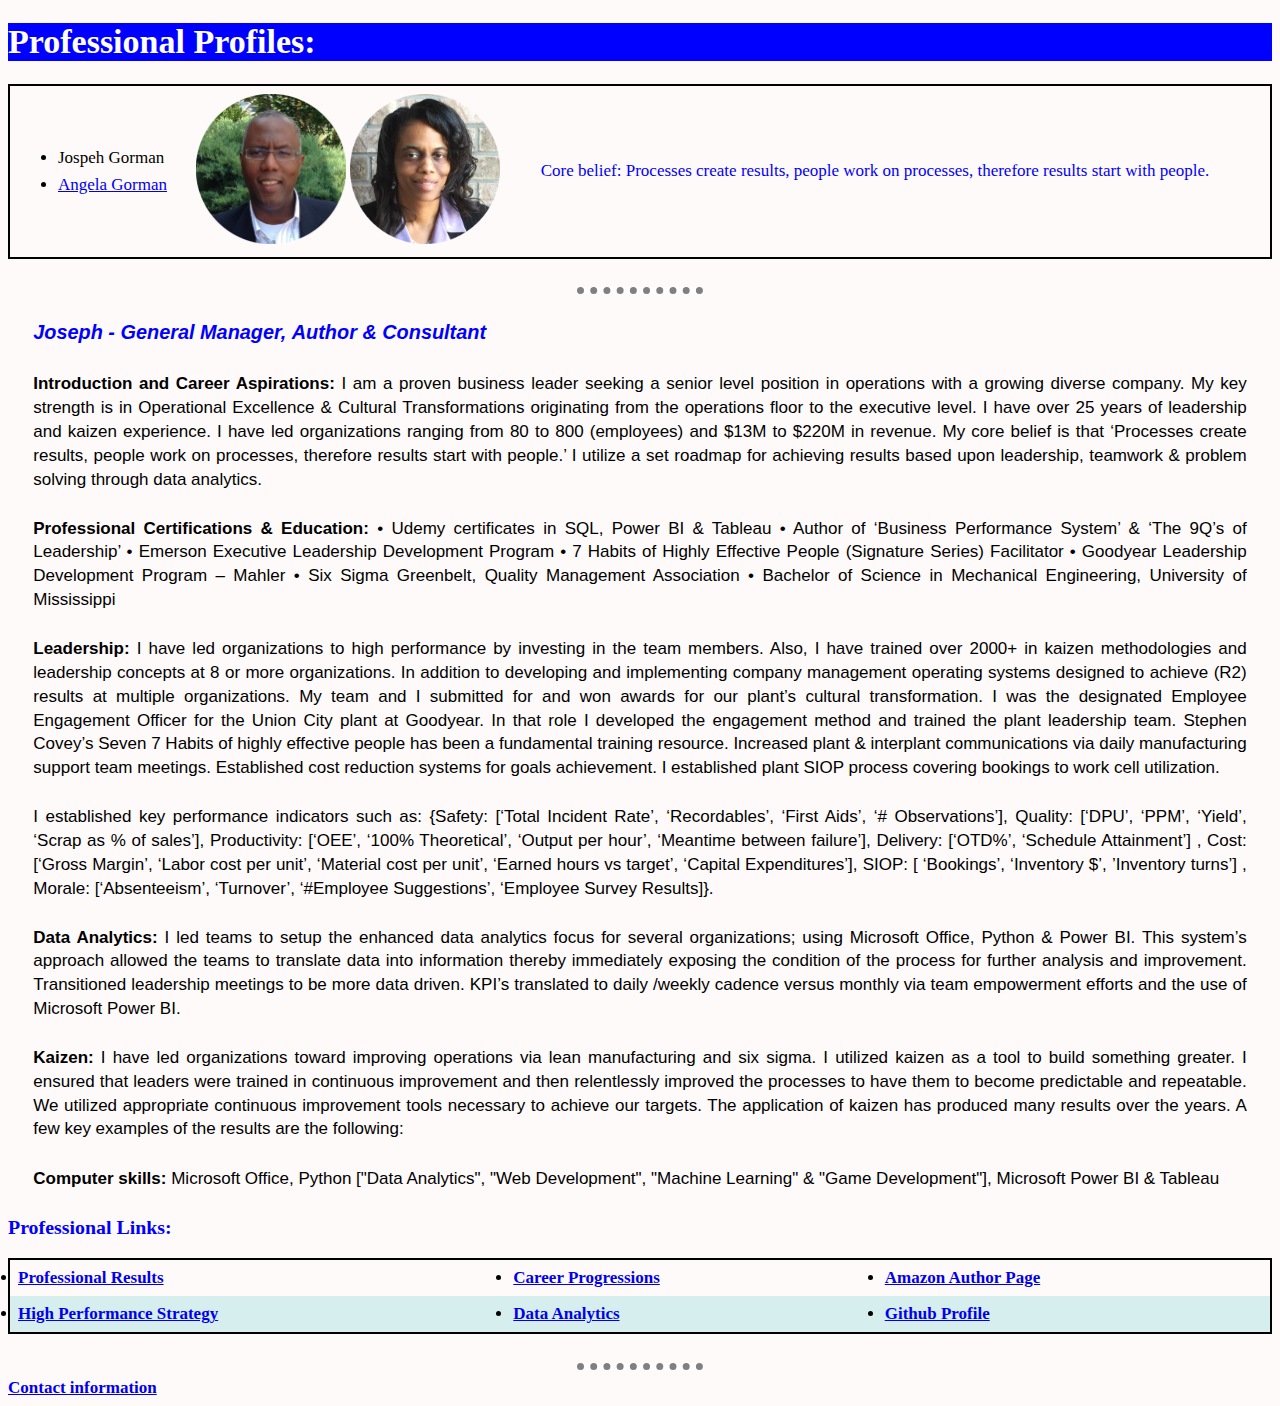
==== index.html @ e42caaab "Made changes to core files to update website" ====
<!DOCTYPE html>
<html lang="en" dir="ltr">

<head>
  <meta charset="utf-8">
  <title>Gorman Profiles</title>
  <link rel="stylesheet" href="css/styles.css">
</head>

<body>
  <table <td>
    <h1 style="font-size:200%; background-color: blue; color: white;">Professional Profiles:</h1>
    </td>
    <td style="line-height: 1.6;">
      <ul>
        <li>Jospeh Gorman</li>
        <li><a href="Angela's Profile.html">Angela Gorman</a></li>
      </ul>
    </td>
    <td>
      <div class="row">
        <div class="column">
          <img src="images/joseph.png" alt="Joseph's Picture" style="width:150" , height="150">
          <img src="images/angela.png" alt="Angela's Picture" style="width:150" , height="150">
        </div>
      </div>
    </td>
    <td style="font-size::800%; color: blue;">Core belief: Processes create results, people work on processes, therefore results start with people.</td>

  </table><br />
  <hr>

  <!--
  <div class="row">
    <div class="column">
      <img src="images/joseph.png" alt="Joseph's Picture" style="width:100" , height="100">
      <img src="images/angela.png" alt="Angela's Picture" style="width:100" , height="100">
    </div>
  </div>
  <h3>Gorman Professional Profiles:</h3>
  <ul>
    <li>Jospeh</li>
    <li><a href="Angela's Profile.html">Angela</a></li>
  </ul>
  <hr>
-->
  <h3>
    <p><em>Joseph - General Manager, <strong>Author & Consultant</strong></em></p>
  </h3>
  <p><strong>Introduction and Career Aspirations:</strong>
    I am a proven business leader seeking a senior level position in operations with a growing diverse company. My key strength is in Operational Excellence & Cultural Transformations originating from the operations floor to the executive level.
    I
    have over 25 years of leadership and kaizen experience. I have led organizations ranging from 80 to 800 (employees) and $13M to $220M in revenue. My core belief is that ‘Processes create results, people work on processes, therefore results
    start
    with people.’ I utilize a set roadmap for achieving results based upon leadership, teamwork & problem solving through data analytics.
  </p>
  <p><strong>Professional Certifications & Education:</strong>
    • Udemy certificates in SQL, Power BI & Tableau
    • Author of ‘Business Performance System’ & ‘The 9Q’s of Leadership’
    • Emerson Executive Leadership Development Program
    • 7 Habits of Highly Effective People (Signature Series) Facilitator
    • Goodyear Leadership Development Program – Mahler
    • Six Sigma Greenbelt, Quality Management Association
    • Bachelor of Science in Mechanical Engineering, University of Mississippi
  </p>
  <p>
    <strong>Leadership:</strong>
    I have led organizations to high performance by investing in the team members. Also, I have trained over 2000+ in kaizen methodologies and leadership concepts at 8 or more organizations. In addition to developing and implementing company
    management operating systems designed to achieve (R2) results at multiple organizations. My team and I submitted for and won awards for our plant’s cultural transformation. I was the designated Employee Engagement Officer for the Union City
    plant at Goodyear. In that role I developed the engagement method and trained the plant leadership team. Stephen Covey’s Seven 7 Habits of highly effective people has been a fundamental training resource. Increased plant & interplant
    communications via daily manufacturing support team meetings. Established cost reduction systems for goals achievement. I established plant SIOP process covering bookings to work cell utilization.
  </p>
  <p>I established key performance indicators such as: {Safety: [‘Total Incident Rate’, ‘Recordables’, ‘First Aids’, ‘# Observations’], Quality: [‘DPU’, ‘PPM’, ‘Yield’, ‘Scrap as % of sales’], Productivity: [‘OEE’, ‘100% Theoretical’, ‘Output per
    hour’, ‘Meantime between failure’], Delivery: [‘OTD%’, ‘Schedule Attainment’] , Cost: [‘Gross Margin’, ‘Labor cost per unit’, ‘Material cost per unit’, ‘Earned hours vs target’, ‘Capital Expenditures’], SIOP: [ ‘Bookings’, ‘Inventory $’,
    ’Inventory turns’] , Morale: [‘Absenteeism’, ‘Turnover’, ‘#Employee Suggestions’, ‘Employee Survey Results]}.
  </p>
  <p>
    <strong>Data Analytics:</strong>
    I led teams to setup the enhanced data analytics focus for several organizations; using Microsoft Office, Python & Power BI. This system’s approach allowed the teams to translate data into information thereby immediately exposing the
    condition
    of the process for further analysis and improvement. Transitioned leadership meetings to be more data driven. KPI’s translated to daily /weekly cadence versus monthly via team empowerment efforts and the use of Microsoft Power BI.
  </p>
  <p><strong>Kaizen:</strong>
    I have led organizations toward improving operations via lean manufacturing and six sigma. I utilized kaizen as a tool to build something greater. I ensured that leaders were trained in continuous improvement and then relentlessly improved
    the
    processes to have them to become predictable and repeatable. We utilized appropriate continuous improvement tools necessary to achieve our targets. The application of kaizen has produced many results over the years. A few key examples of the
    results are the following:
  </p>
  <p><strong>Computer skills:</strong> Microsoft Office, Python ["Data Analytics", "Web Development", "Machine Learning" & "Game Development"], Microsoft Power BI & Tableau</p>
  <h3>Professional Links:</h3>
  <table>
    <tbody>
      <tr>
        <td>
          <li><strong><a href="JG_Results.html#">Professional Results</a></strong></li>
        </td>
        <td>
          <li><strong><a href="Mangerial%20Career%20Progression.html">Career Progressions</a></strong></li>
        </td>
        <td>
          <li><strong><a href="https://www.amazon.com/Oma-Joseph/e/B082Q6961X/ref=aufs_dp_fta_dsk">Amazon Author Page</a></strong></li>
        </td>
      </tr>
      <tr>
        <td>
          <li><strong><a href="HPO Strategy.html">High Performance Strategy</a></strong></li>
        </td>
        <td>
          <li><strong><a href="https://public.tableau.com/views/TeslaStockPriceDashboard_16595596051440/Dashboard1?:language=en-US&:display_count=n&:origin=viz_share_link">Data Analytics</a></strong></li>
        </td>
        <td>
          <li><strong><a href="https://github.com/Jggittruth/github_games">Github Profile</a></strong></li>
        </td>
      </tr>
    </tbody>
  </table> <br>
  <hr>
  <strong><a href="Contact Information.html">Contact information</a></strong>
</body>

</html>
---- css/styles.css ----
html {
  font-size: 17px
}
table {
  border-collapse: collapse;
  width: 100%;
  border: 2px solid black
}

th, td {
  text-align: left;
  padding: 8px;
}

tr:nth-child(even) {
  background-color: #D6EEEE;
}

body {
  background-color: snow;
}

h1, h3 {
  color: blue;
}

p {
  font-family: Arial;
  text-align: justify;
  line-height: 1.4;
  margin: 2%;
}

hr {
  background-color: white;
  border-style: none;
  border-top-style: dotted;
  border-color: grey;
  border-width: 7px;
  height: 0;
  width: 10%
}
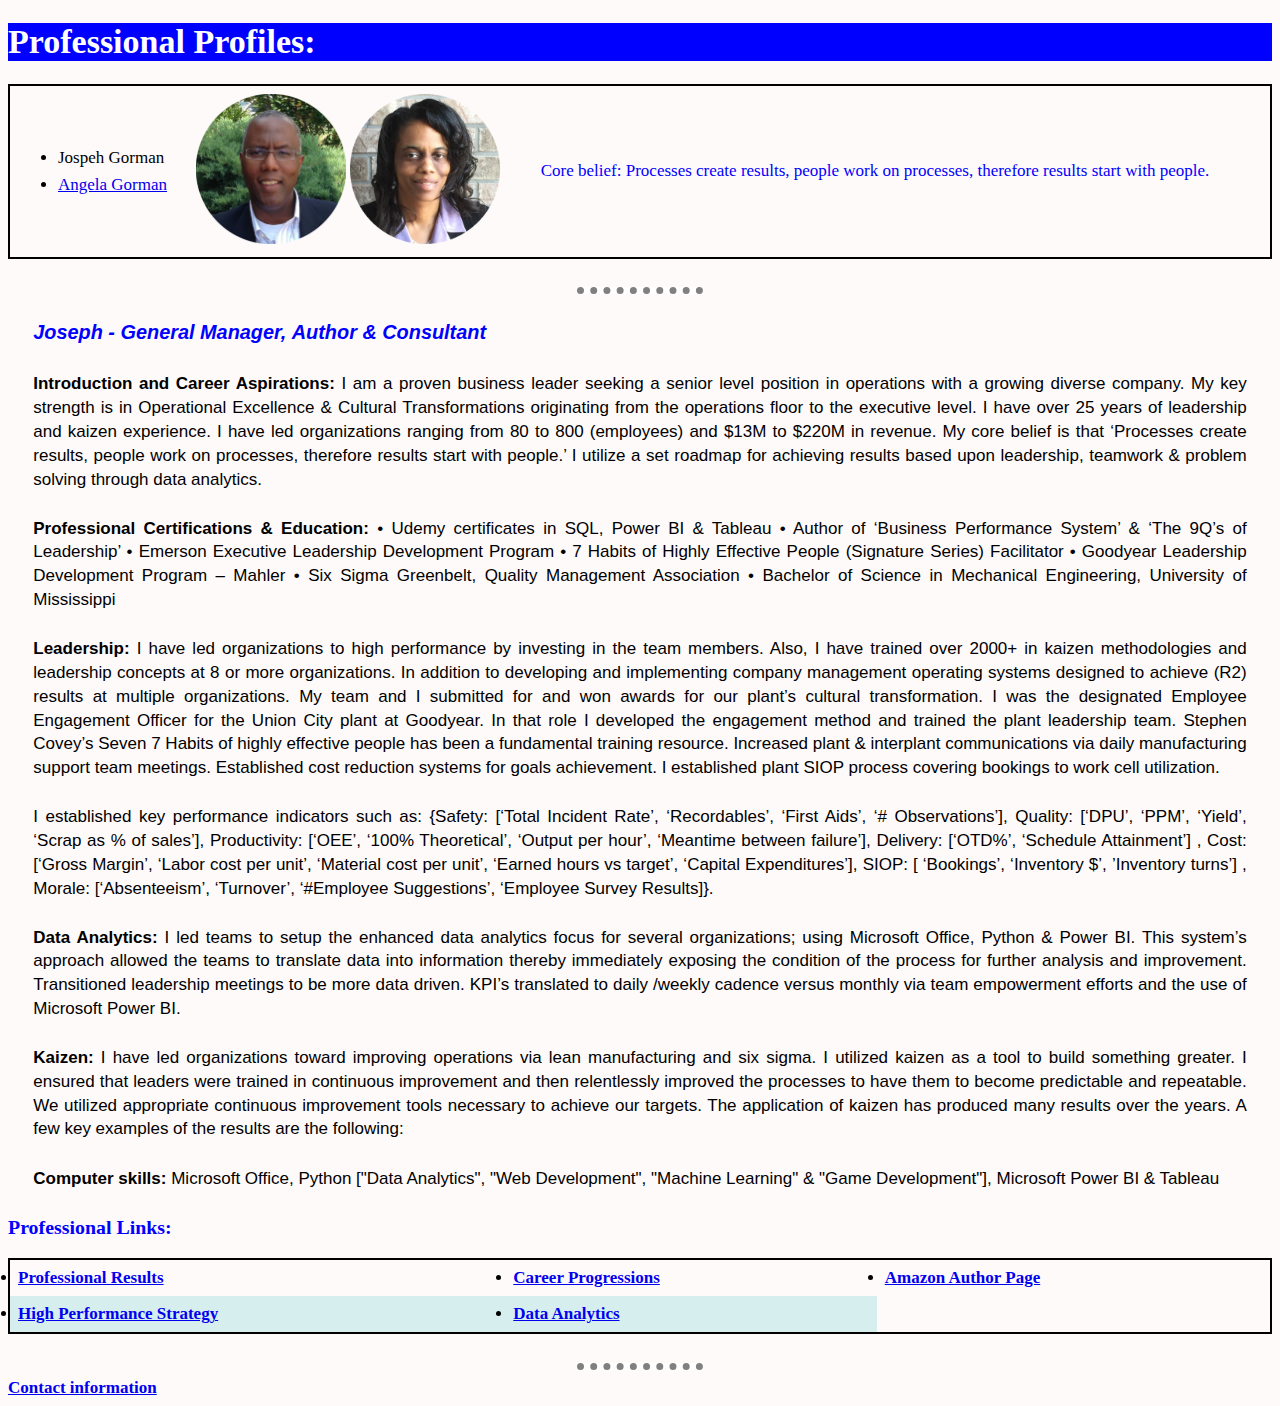
==== commit d53018e6: "Removed internal GitHub game link" ====
--- a/index.html
+++ b/index.html
@@ -108,9 +108,6 @@
         <td>
           <li><strong><a href="https://public.tableau.com/views/TeslaStockPriceDashboard_16595596051440/Dashboard1?:language=en-US&:display_count=n&:origin=viz_share_link">Data Analytics</a></strong></li>
         </td>
-        <td>
-          <li><strong><a href="https://github.com/Jggittruth/github_games">Github Profile</a></strong></li>
-        </td>
       </tr>
     </tbody>
   </table> <br>
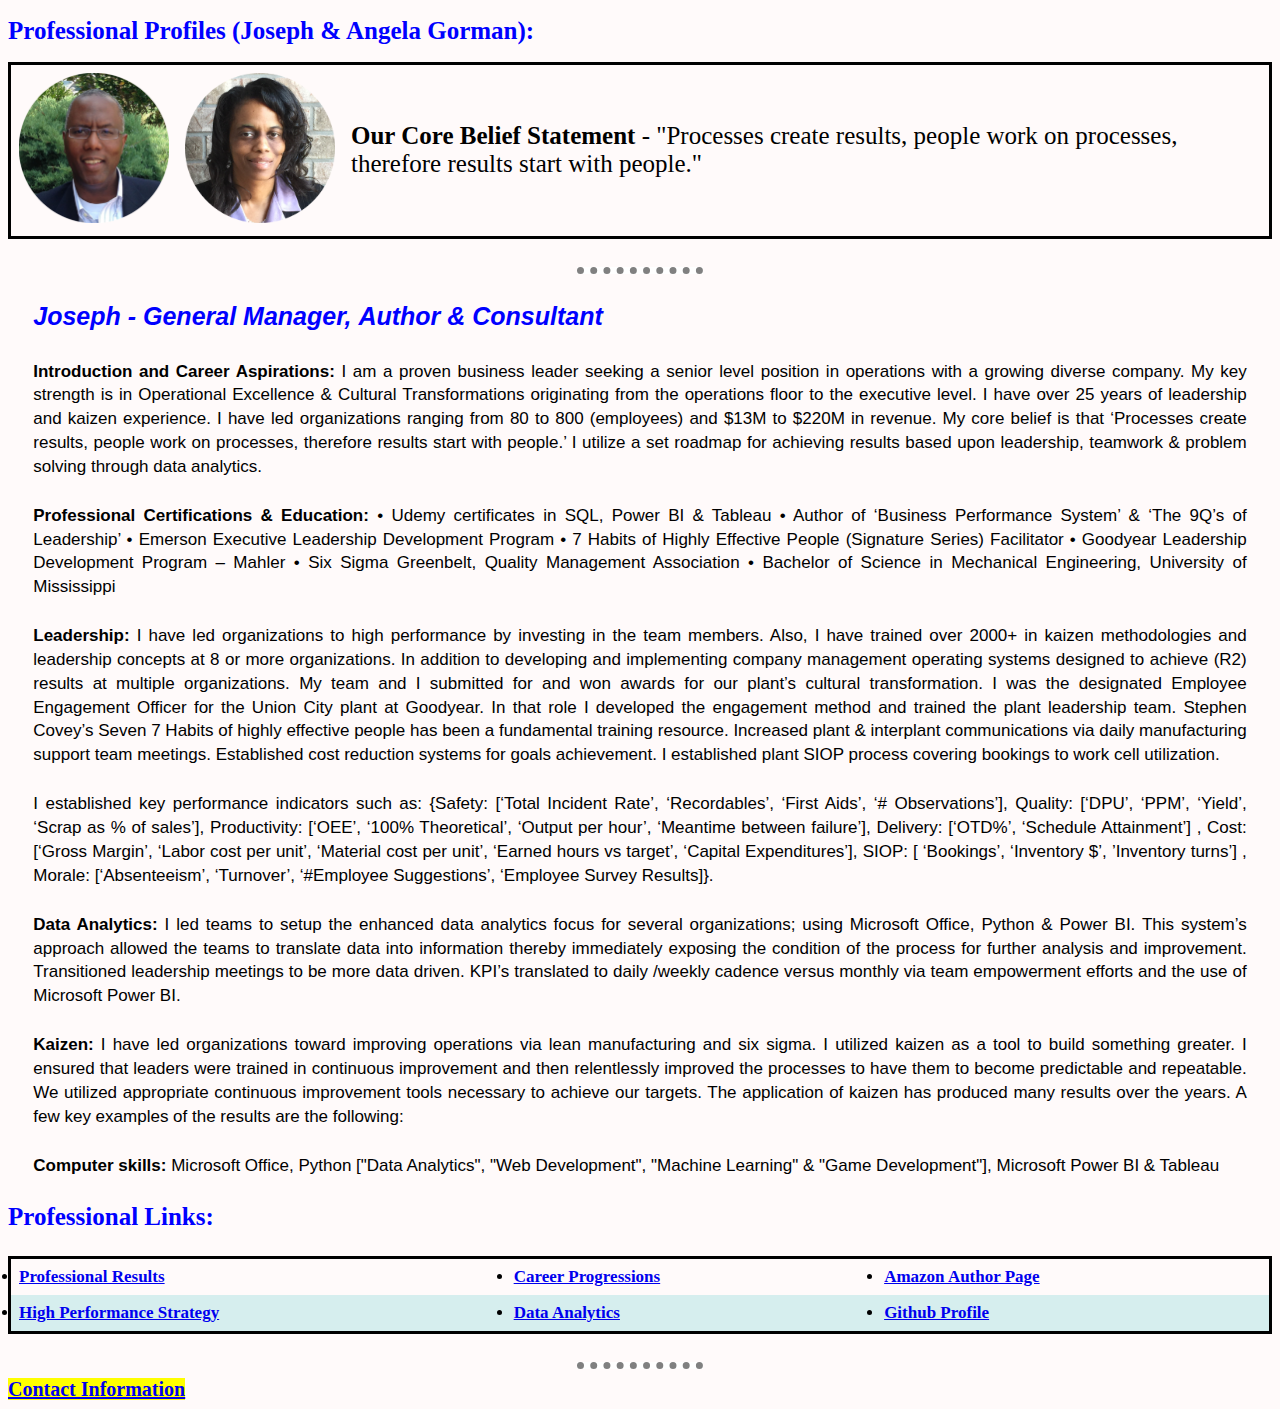
==== commit 451363d9: "Website file changes" ====
--- a/index.html
+++ b/index.html
@@ -1,49 +1,21 @@
 <!DOCTYPE html>
 <html lang="en" dir="ltr">
-
 <head>
   <meta charset="utf-8">
   <title>Gorman Profiles</title>
   <link rel="stylesheet" href="css/styles.css">
 </head>
-
 <body>
   <table <td>
-    <h1 style="font-size:200%; background-color: blue; color: white;">Professional Profiles:</h1>
+    <h1>Professional Profiles (Joseph & Angela Gorman):</h1>
     </td>
-    <td style="line-height: 1.6;">
-      <ul>
-        <li>Jospeh Gorman</li>
-        <li><a href="Angela's Profile.html">Angela Gorman</a></li>
-      </ul>
-    </td>
-    <td>
-      <div class="row">
-        <div class="column">
-          <img src="images/joseph.png" alt="Joseph's Picture" style="width:150" , height="150">
-          <img src="images/angela.png" alt="Angela's Picture" style="width:150" , height="150">
-        </div>
-      </div>
-    </td>
-    <td style="font-size::800%; color: blue;">Core belief: Processes create results, people work on processes, therefore results start with people.</td>
-
+    <div class="Nato">
+      <td><img src="images/joseph.png" alt="Joseph's Picture" style="width:150" , height="150"></td>
+      <td><a href="Angela's Profile.html"><img src="images/angela.png" alt="Angela's Picture" style="width:150" , height="150"></td>
+      <td class="CBS"> <strong>Our Core Belief Statement</strong> - "Processes create results, people work on processes, therefore results start with people."</td>
+    </div>
   </table><br />
   <hr>
-
-  <!--
-  <div class="row">
-    <div class="column">
-      <img src="images/joseph.png" alt="Joseph's Picture" style="width:100" , height="100">
-      <img src="images/angela.png" alt="Angela's Picture" style="width:100" , height="100">
-    </div>
-  </div>
-  <h3>Gorman Professional Profiles:</h3>
-  <ul>
-    <li>Jospeh</li>
-    <li><a href="Angela's Profile.html">Angela</a></li>
-  </ul>
-  <hr>
--->
   <h3>
     <p><em>Joseph - General Manager, <strong>Author & Consultant</strong></em></p>
   </h3>
@@ -108,11 +80,13 @@
         <td>
           <li><strong><a href="https://public.tableau.com/views/TeslaStockPriceDashboard_16595596051440/Dashboard1?:language=en-US&:display_count=n&:origin=viz_share_link">Data Analytics</a></strong></li>
         </td>
+        <td>
+          <li><strong><a href="https://github.com/Jggittruth/github_games">Github Profile</a></strong></li>
+        </td>
       </tr>
     </tbody>
   </table> <br>
   <hr>
-  <strong><a href="Contact Information.html">Contact information</a></strong>
+  <strong><a style="font-Size: 20px; background-color: yellow;"href="Contact Information.html">Contact Information</a></strong>
 </body>
-
 </html>
--- a/css/styles.css
+++ b/css/styles.css
@@ -1,10 +1,22 @@
 html {
   font-size: 17px
 }
+.Contact {
+  font-size: 25px
+}
+
+.Nato {
+  background-color: #D6EEEE;
+}
+
+.CBS {
+  font-size: 25px
+}
+
 table {
   border-collapse: collapse;
   width: 100%;
-  border: 2px solid black
+  border: 3px solid black
 }
 
 th, td {
@@ -22,6 +34,7 @@
 
 h1, h3 {
   color: blue;
+  font-size: 25px
 }
 
 p {
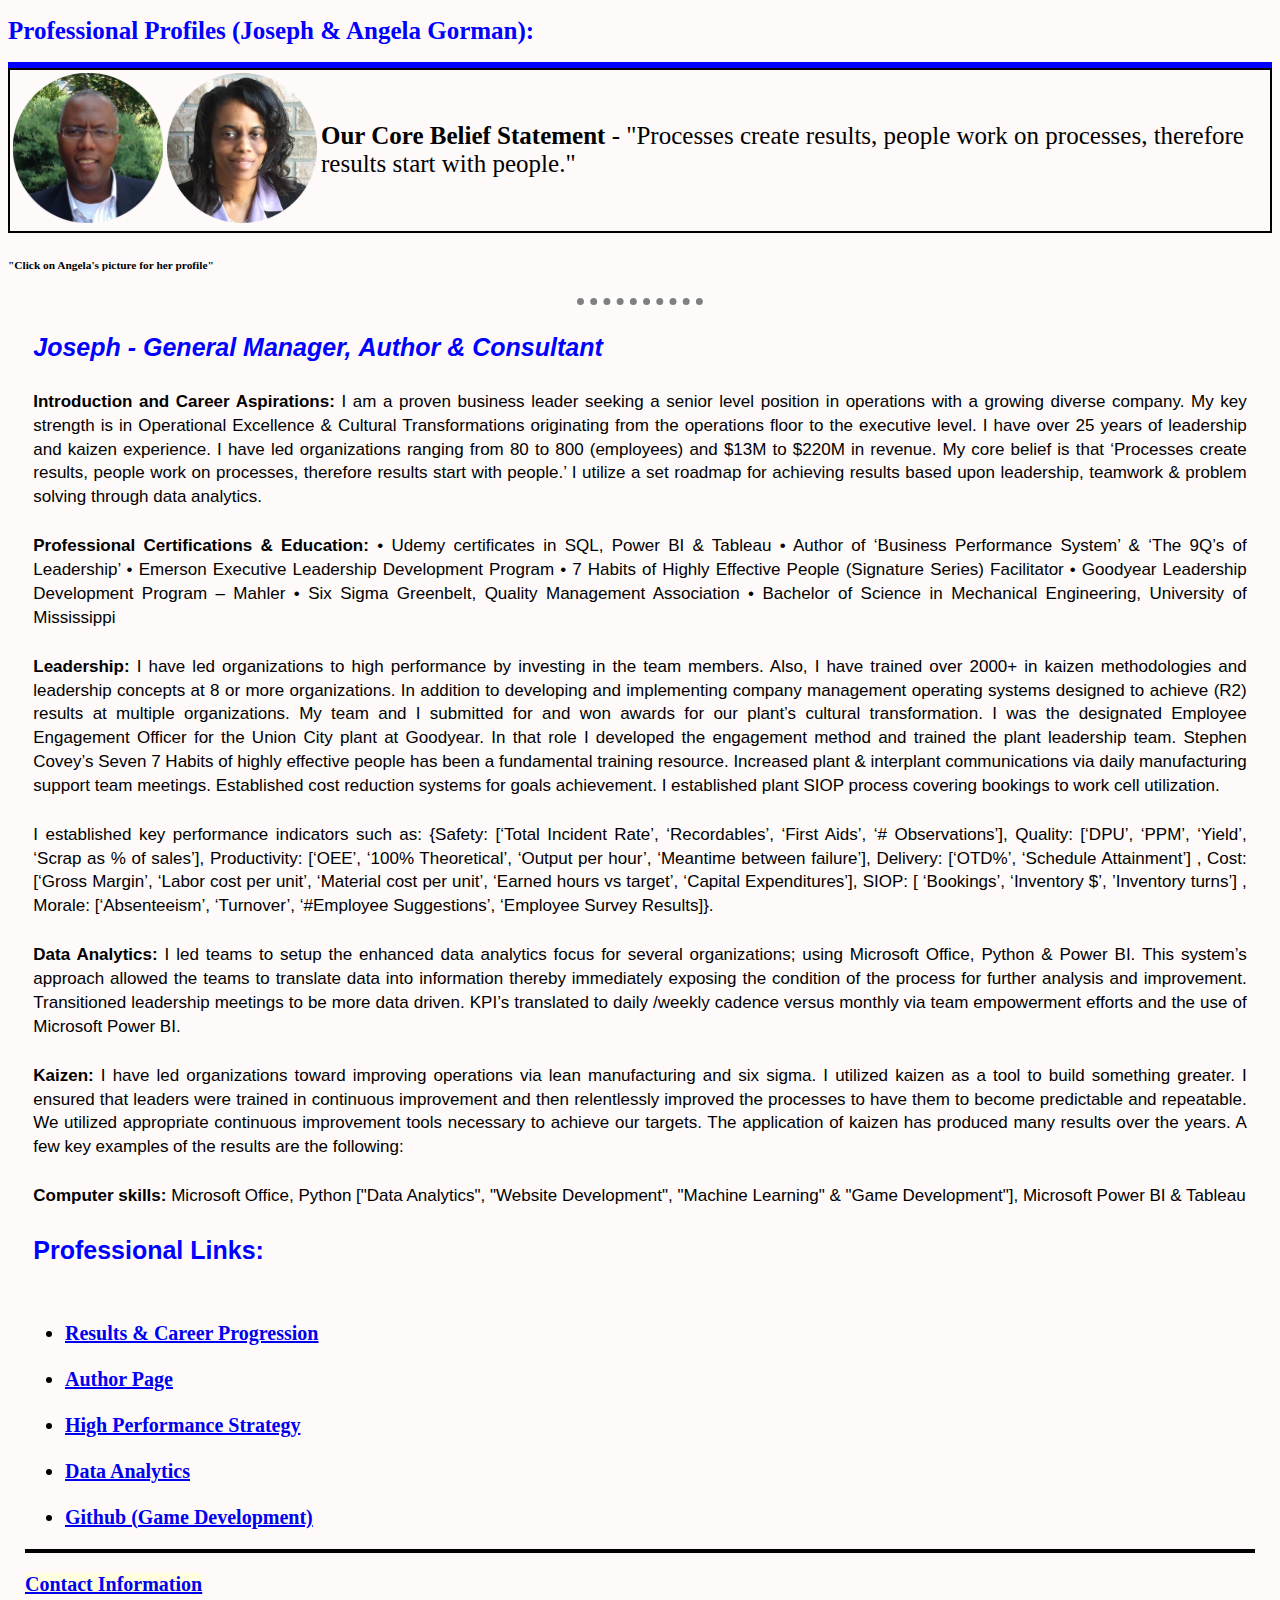
==== commit 17c34fff: "Loaded new files for my website" ====
--- a/index.html
+++ b/index.html
@@ -1,20 +1,25 @@
 <!DOCTYPE html>
 <html lang="en" dir="ltr">
+
 <head>
   <meta charset="utf-8">
   <title>Gorman Profiles</title>
   <link rel="stylesheet" href="css/styles.css">
 </head>
+
 <body>
+
   <table <td>
     <h1>Professional Profiles (Joseph & Angela Gorman):</h1>
     </td>
-    <div class="Nato">
+    <div class="First_table">
       <td><img src="images/joseph.png" alt="Joseph's Picture" style="width:150" , height="150"></td>
-      <td><a href="Angela's Profile.html"><img src="images/angela.png" alt="Angela's Picture" style="width:150" , height="150"></td>
+      <td><a href="Profile_Angela.html"><img src="images/angela.png" alt="Angela's Picture" style="width:150" , height="150"></td>
       <td class="CBS"> <strong>Our Core Belief Statement</strong> - "Processes create results, people work on processes, therefore results start with people."</td>
     </div>
-  </table><br />
+  </table>
+  <h6>"Click on Angela's picture for her profile"</h6>
+
   <hr>
   <h3>
     <p><em>Joseph - General Manager, <strong>Author & Consultant</strong></em></p>
@@ -58,35 +63,27 @@
     processes to have them to become predictable and repeatable. We utilized appropriate continuous improvement tools necessary to achieve our targets. The application of kaizen has produced many results over the years. A few key examples of the
     results are the following:
   </p>
-  <p><strong>Computer skills:</strong> Microsoft Office, Python ["Data Analytics", "Web Development", "Machine Learning" & "Game Development"], Microsoft Power BI & Tableau</p>
-  <h3>Professional Links:</h3>
-  <table>
-    <tbody>
-      <tr>
-        <td>
-          <li><strong><a href="JG_Results.html#">Professional Results</a></strong></li>
-        </td>
-        <td>
-          <li><strong><a href="Mangerial%20Career%20Progression.html">Career Progressions</a></strong></li>
-        </td>
-        <td>
-          <li><strong><a href="https://www.amazon.com/Oma-Joseph/e/B082Q6961X/ref=aufs_dp_fta_dsk">Amazon Author Page</a></strong></li>
-        </td>
-      </tr>
-      <tr>
-        <td>
-          <li><strong><a href="HPO Strategy.html">High Performance Strategy</a></strong></li>
-        </td>
-        <td>
-          <li><strong><a href="https://public.tableau.com/views/TeslaStockPriceDashboard_16595596051440/Dashboard1?:language=en-US&:display_count=n&:origin=viz_share_link">Data Analytics</a></strong></li>
-        </td>
-        <td>
-          <li><strong><a href="https://github.com/Jggittruth/github_games">Github Profile</a></strong></li>
-        </td>
-      </tr>
-    </tbody>
-  </table> <br>
-  <hr>
-  <strong><a style="font-Size: 20px; background-color: yellow;"href="Contact Information.html">Contact Information</a></strong>
+  <p><strong>Computer skills:</strong> Microsoft Office, Python ["Data Analytics", "Website Development", "Machine Learning" & "Game Development"], Microsoft Power BI & Tableau</p>
+  <p>
+  <h3>
+    <p>Professional Links:</p>
+  </h3>
+  </p>
+  <div class="nav-link" class="Second_table">
+    <table>
+      <tbody>
+        <ul style="font-Size: 20px">
+          <li><strong><a href="Results_Career_Progression_Joseph.html#">Results & Career Progression</a></strong></li><br>
+          <li><strong><a href="https://www.amazon.com/Oma-Joseph/e/B082Q6961X/ref=aufs_dp_fta_dsk">Author Page</a></strong></li><br>
+          <li><strong><a href="HPO Strategy.html">High Performance Strategy</a></strong></li><br>
+          <li><strong><a href="https://public.tableau.com/views/TeslaStockPriceDashboard_16595596051440/Dashboard1?:language=en-US&:display_count=n&:origin=viz_share_link">Data Analytics</a></strong></li><br>
+          <li><strong><a href="https://github.com/Jggittruth/github_games">Github (Game Development)</a></strong></li>
+        </ul>
+      </tbody>
+    </table> <br>
+
+    <strong><a style="font-Size: 20px; background-color: lightyellow;" href="Contact_Information.html">Contact Information</a></strong>
+  </div>
 </body>
+
 </html>
--- a/css/styles.css
+++ b/css/styles.css
@@ -1,33 +1,74 @@
 html {
   font-size: 17px
 }
+
+.dropdown-header {
+  display: block;
+  padding: 0.5rem 1rem;
+  margin-bottom: 0;
+  font-size: 1rem;
+  color: black;
+  white-space: nowrap;
+}
+
+.First_table {
+  border-color: inherit;
+  border-style: dotted;
+  border-width: 0;
+  border: 3px solid blue;
+  text-align: center;
+}
+
+.Second_table {
+  border-color: inherit;
+  border-style: solid;
+  border-width: 1;
+  text-align: center;
+}
+
+.Third_table {
+  border-color: inherit;
+  border-style: solid;
+  border-width: 1;
+  text-align: left;
+  }
+
+.nav-link {
+  display: block;
+  padding: 0.5rem 1rem;
+  color: black;
+  text-decoration: none;
+  transition: color 0.15s ease-in-out, background-color 0.15s ease-in-out, border-color 0.15s ease-in-out;
+}
+
 .Contact {
   font-size: 25px
 }
 
-.Nato {
-  background-color: #D6EEEE;
-}
-
 .CBS {
-  font-size: 25px
+  font-size: 25px;
+  vertical-align: middle;
 }
 
 table {
-  border-collapse: collapse;
+  border-collapse: inherit;
   width: 100%;
-  border: 3px solid black
+  border: 2px solid black;
+  background-color: snow;
+  align-content: center;
+}
+td {
+  vertical-align: top;
 }
 
-th, td {
-  text-align: left;
-  padding: 8px;
+th {
+  background-color: black;
+  color: white
 }
 
-tr:nth-child(even) {
-  background-color: #D6EEEE;
+tr:nth-child(odd) {
+  background-color: snow;
 }
-
 body {
   background-color: snow;
 }
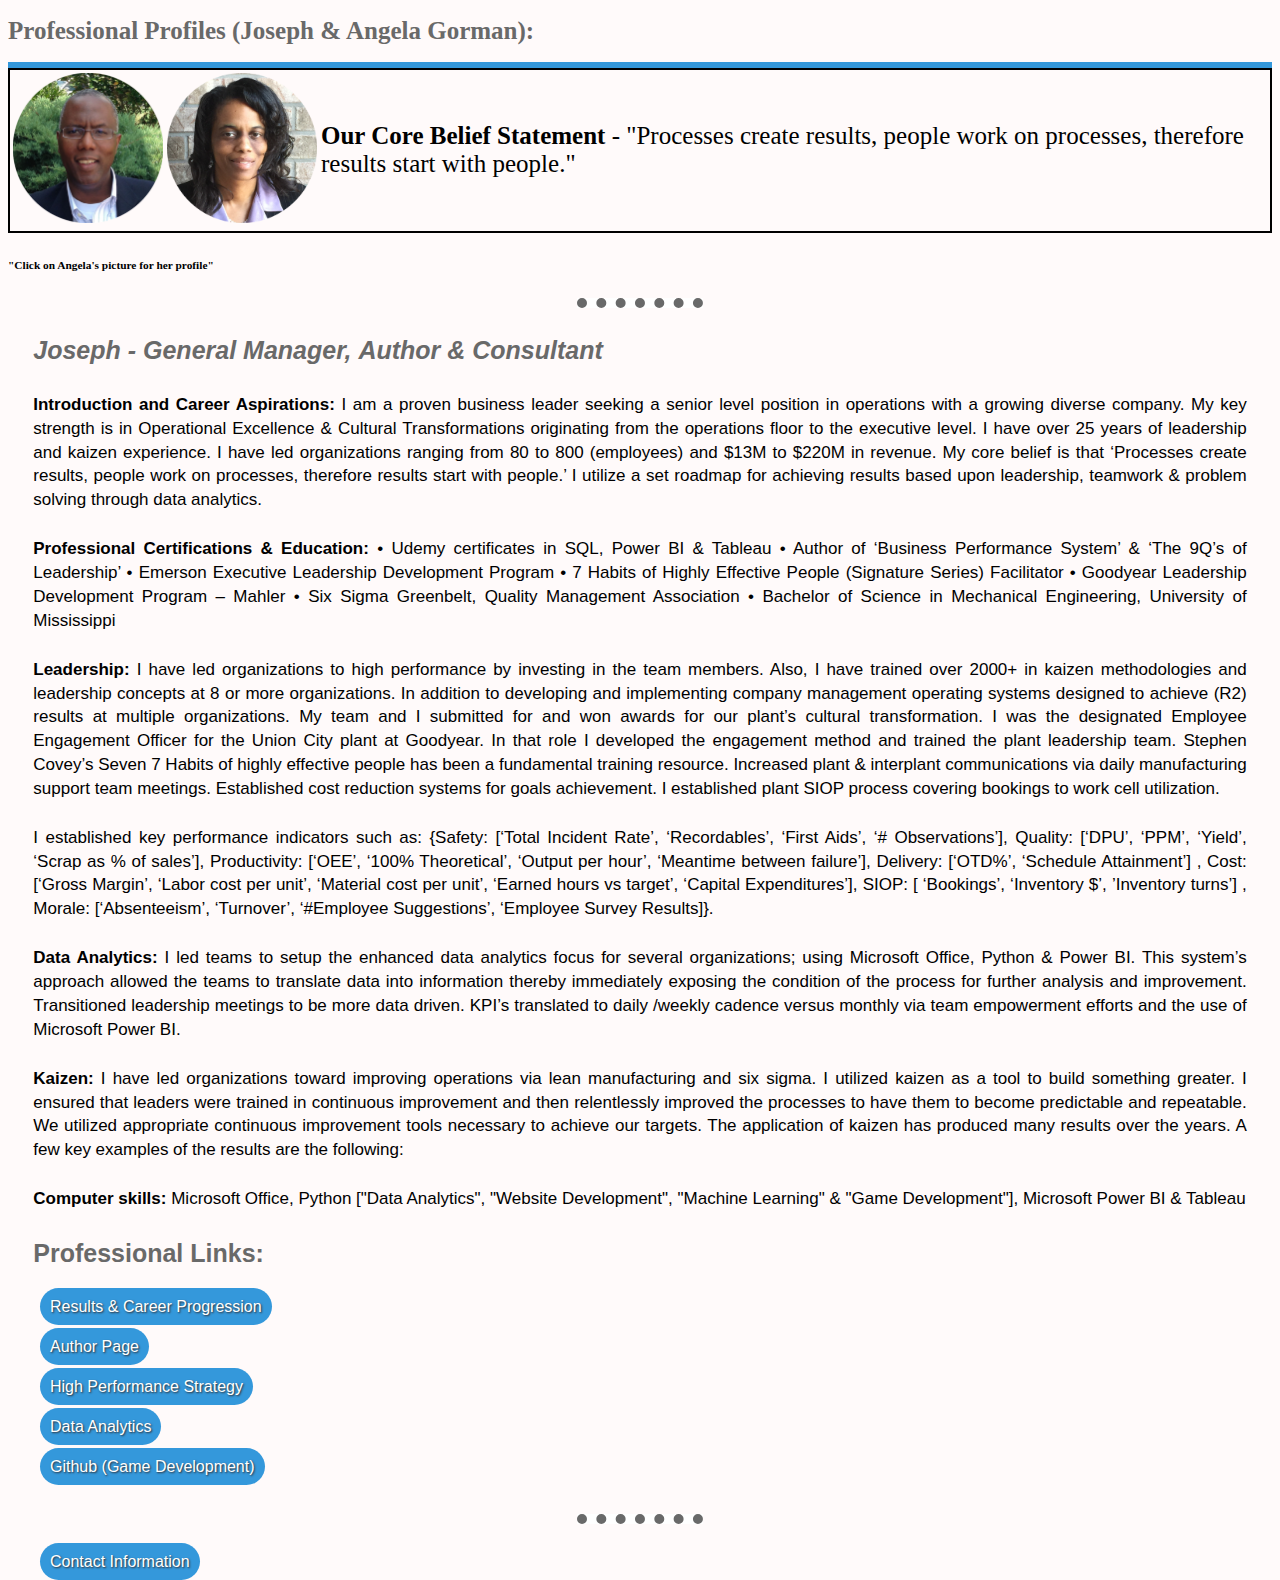
==== commit 3cf2beae: "updated all the file adding in font styling" ====
--- a/index.html
+++ b/index.html
@@ -69,21 +69,20 @@
     <p>Professional Links:</p>
   </h3>
   </p>
-  <div class="nav-link" class="Second_table">
-    <table>
-      <tbody>
-        <ul style="font-Size: 20px">
-          <li><strong><a href="Results_Career_Progression_Joseph.html#">Results & Career Progression</a></strong></li><br>
-          <li><strong><a href="https://www.amazon.com/Oma-Joseph/e/B082Q6961X/ref=aufs_dp_fta_dsk">Author Page</a></strong></li><br>
-          <li><strong><a href="HPO Strategy.html">High Performance Strategy</a></strong></li><br>
-          <li><strong><a href="https://public.tableau.com/views/TeslaStockPriceDashboard_16595596051440/Dashboard1?:language=en-US&:display_count=n&:origin=viz_share_link">Data Analytics</a></strong></li><br>
-          <li><strong><a href="https://github.com/Jggittruth/github_games">Github (Game Development)</a></strong></li>
-        </ul>
-      </tbody>
-    </table> <br>
+  <div>
+    <ul class="no-bullets">
+      <li><a class="btn" href="Results_Career_Progression_Joseph.html#">Results & Career Progression</a></li><br>
+      <li><a class="btn" href="https://www.amazon.com/Oma-Joseph/e/B082Q6961X/ref=aufs_dp_fta_dsk">Author Page</a></li><br>
+      <li><a class="btn" href="HPO Strategy.html">High Performance Strategy</a><br><br>
+      <li><a class="btn" href="https://public.tableau.com/views/TeslaStockPriceDashboard_16595596051440/Dashboard1?:language=en-US&:display_count=n&:origin=viz_share_link">Data Analytics</a></li><br>
+      <li><a class="btn" href="https://github.com/Jggittruth/github_games">Github (Game Development)</a></li><br>
 
-    <strong><a style="font-Size: 20px; background-color: lightyellow;" href="Contact_Information.html">Contact Information</a></strong>
+      </li>
+    </ul>
   </div>
+  <hr >
+  <br>
+  <a class="btn" href="Contact_Information.html">Contact Information</a>
 </body>
 
 </html>
--- a/css/styles.css
+++ b/css/styles.css
@@ -7,18 +7,30 @@
   padding: 0.5rem 1rem;
   margin-bottom: 0;
   font-size: 1rem;
-  color: black;
+  color: dimgrey;
   white-space: nowrap;
 }
 
 .First_table {
-  border-color: inherit;
   border-style: dotted;
-  border-width: 0;
-  border: 3px solid blue;
+  border-width: 10;
+  border-color: #3498db;
   text-align: center;
+  background-color: #3498db
 }
 
+.link_jg {
+  display: inline-block;
+  list-style-type: none;
+  margin: 0;
+  padding: 0;
+  height: auto;
+}
+.no-bullets {
+  list-style-type: none;
+  padding: 0;
+  height: auto;
+}
 .Second_table {
   border-color: inherit;
   border-style: solid;
@@ -31,7 +43,7 @@
   border-style: solid;
   border-width: 1;
   text-align: left;
-  }
+}
 
 .nav-link {
   display: block;
@@ -39,10 +51,31 @@
   color: black;
   text-decoration: none;
   transition: color 0.15s ease-in-out, background-color 0.15s ease-in-out, border-color 0.15s ease-in-out;
+  border-bottom-style: none
 }
 
 .Contact {
-  font-size: 25px
+  font-size: 25px;
+  margin: 20px
+}
+
+.btn {
+  -webkit-border-radius: 28;
+  -moz-border-radius: 28;
+  border-radius: 28px;
+  text-shadow: 1px 1px 2px #302d30;
+  font-family: Arial;
+  color: #ffffff;
+  font-size: 16px;
+  background: #3498db;
+  padding: 10px 10px 10px 10px;
+  text-decoration: none;
+  margin: 32px
+}
+
+.btn:hover {
+  background: #a61054;
+  text-decoration: none;
 }
 
 .CBS {
@@ -51,12 +84,14 @@
 }
 
 table {
-  border-collapse: inherit;
+  border-collapse: separate;
+  height: auto;
   width: 100%;
   border: 2px solid black;
   background-color: snow;
   align-content: center;
 }
+
 td {
   vertical-align: top;
 }
@@ -69,14 +104,16 @@
 tr:nth-child(odd) {
   background-color: snow;
 }
+
 body {
   background-color: snow;
 }
 
 h1, h3 {
-  color: blue;
+  color: dimgrey;
   font-size: 25px
 }
+
 
 p {
   font-family: Arial;
@@ -89,8 +126,8 @@
   background-color: white;
   border-style: none;
   border-top-style: dotted;
-  border-color: grey;
-  border-width: 7px;
+  border-color: dimgrey;
+  border-width: 10px;
   height: 0;
   width: 10%
 }
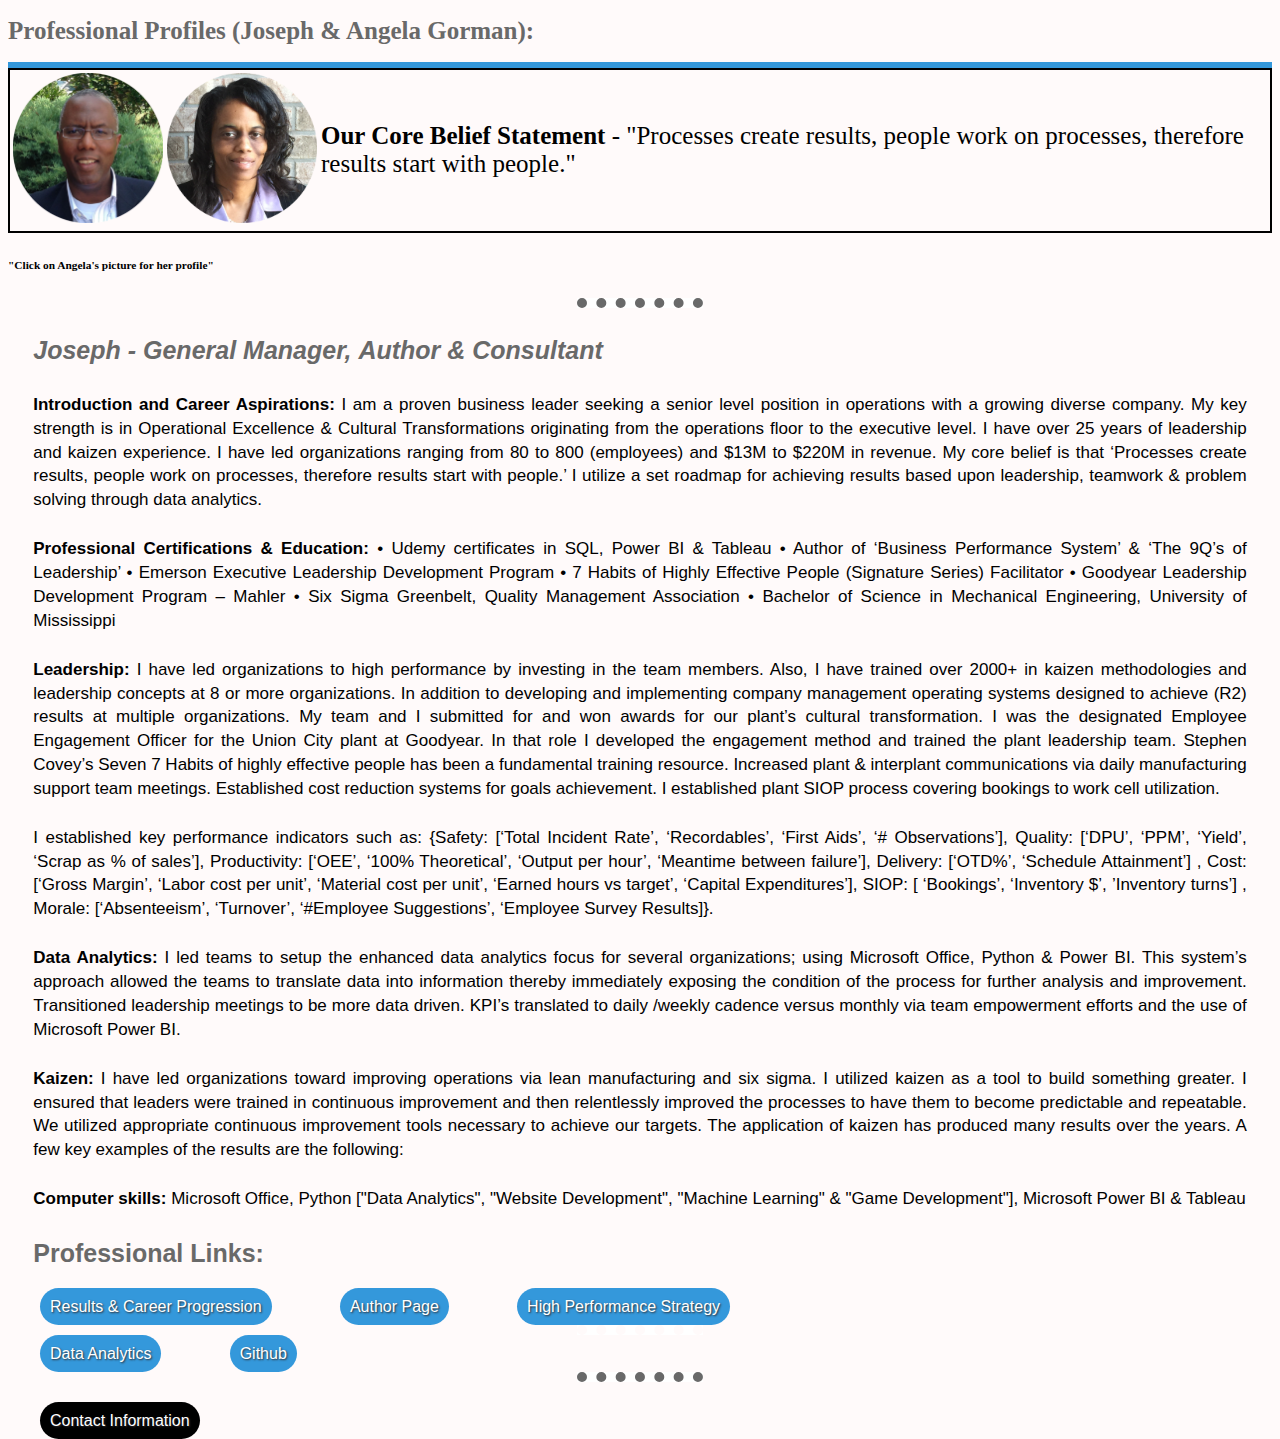
==== commit 5efc94fd: "updated links" ====
--- a/index.html
+++ b/index.html
@@ -69,6 +69,15 @@
     <p>Professional Links:</p>
   </h3>
   </p>
+<span><a class="btn" href="Results_Career_Progression_Joseph.html#">Results & Career Progression</a></span>
+<span><a class="btn" href="https://www.amazon.com/Oma-Joseph/e/B082Q6961X/ref=aufs_dp_fta_dsk">Author Page</a></span>
+<span><a class="btn" href="HPO Strategy.html">High Performance Strategy</a></span>
+<hr style="border-color: snow;"</hr>
+<span><a class="btn" href="https://public.tableau.com/views/TeslaStockPriceDashboard_16595596051440/Dashboard1?:language=en-US&:display_count=n&:origin=viz_share_link">Data Analytics</a></span>
+<span><a class="btn" href="https://github.com/Jggittruth/github_games">Github</a></li></span>
+
+<!--
+
   <div>
     <ul class="no-bullets">
       <li><a class="btn" href="Results_Career_Progression_Joseph.html#">Results & Career Progression</a></li><br>
@@ -80,9 +89,11 @@
       </li>
     </ul>
   </div>
+-->
+
   <hr >
   <br>
-  <a class="btn" href="Contact_Information.html">Contact Information</a>
+  <a class="btn2" href="Contact_Information.html">Contact Information</a>
 </body>
 
 </html>
--- a/css/styles.css
+++ b/css/styles.css
@@ -78,6 +78,25 @@
   text-decoration: none;
 }
 
+
+.btn2 {
+  -webkit-border-radius: 28;
+  -moz-border-radius: 28;
+  border-radius: 28px;
+  text-shadow: 1px 1px 2px #302d30;
+  font-family: Arial;
+  color: #ffffff;
+  font-size: 16px;
+  background: black;
+  padding: 10px 10px 10px 10px;
+  text-decoration: none;
+  margin: 32px
+}
+
+.btn2:hover {
+  background: #a61054;
+  text-decoration: none;
+}
 .CBS {
   font-size: 25px;
   vertical-align: middle;
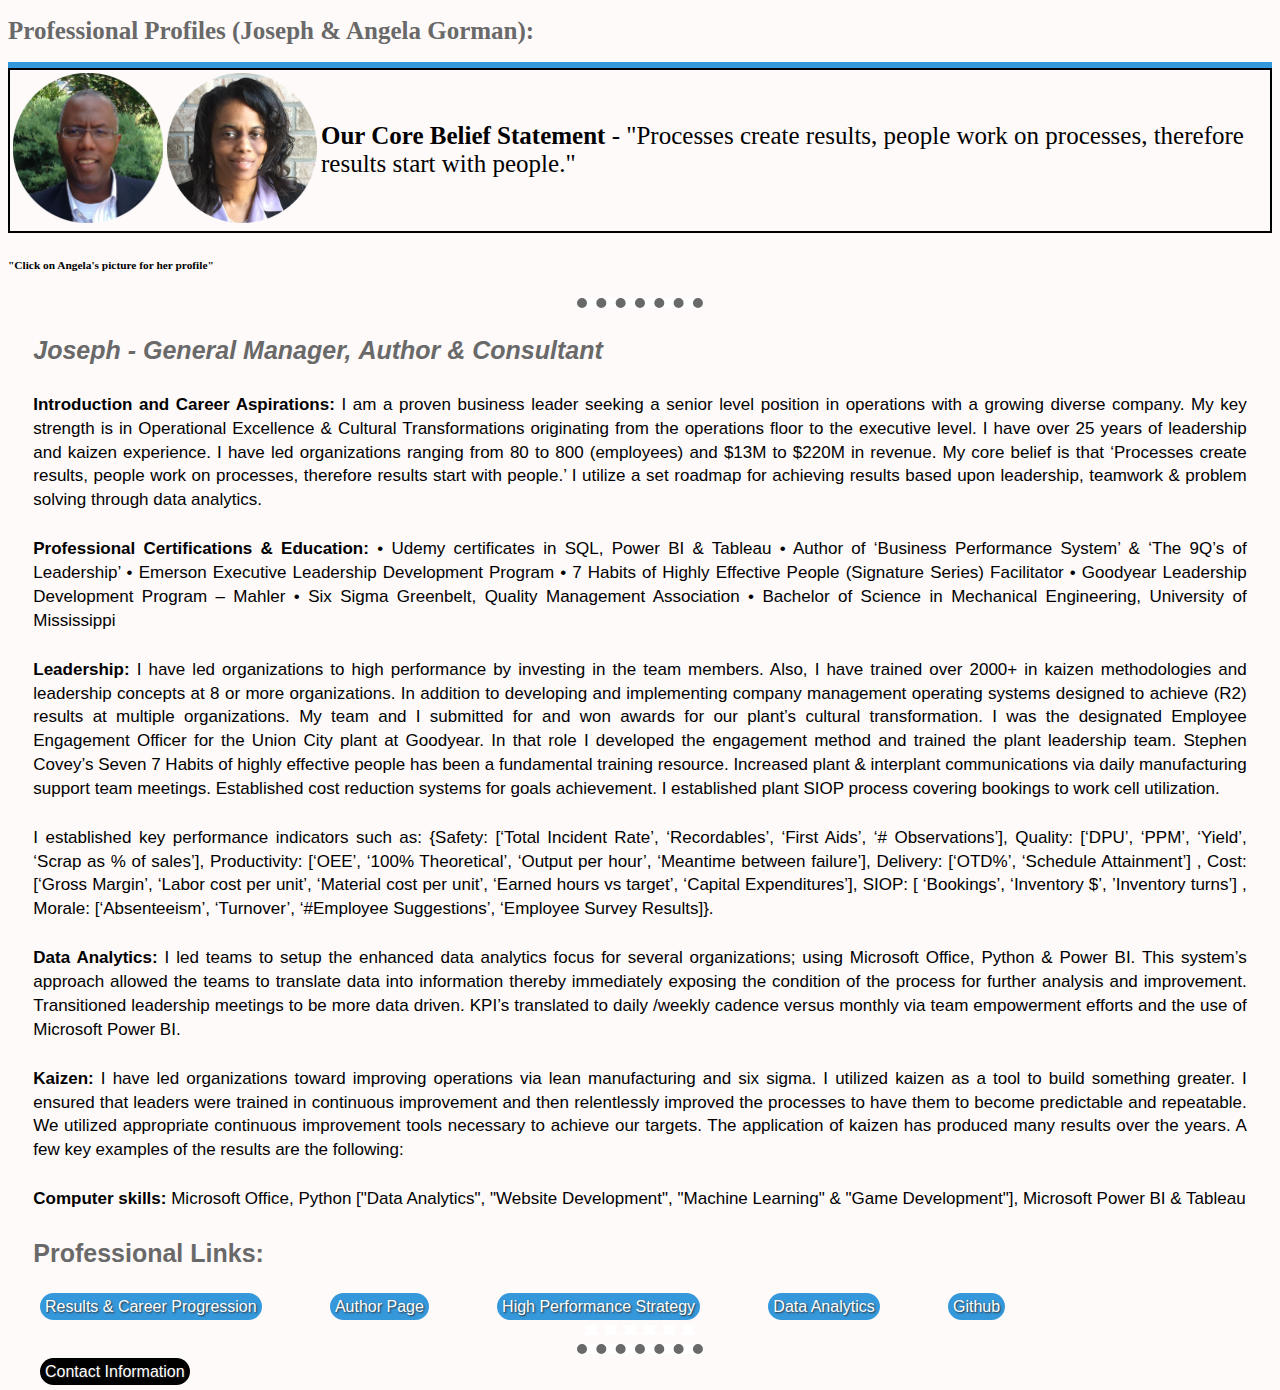
==== commit b8b939dc: "updated links" ====
--- a/index.html
+++ b/index.html
@@ -72,27 +72,15 @@
 <span><a class="btn" href="Results_Career_Progression_Joseph.html#">Results & Career Progression</a></span>
 <span><a class="btn" href="https://www.amazon.com/Oma-Joseph/e/B082Q6961X/ref=aufs_dp_fta_dsk">Author Page</a></span>
 <span><a class="btn" href="HPO Strategy.html">High Performance Strategy</a></span>
+
+<span><a class="btn" href="https://public.tableau.com/views/TeslaStockPriceDashboard_16595596051440/Dashboard1?:language=en-US&:display_count=n&:origin=viz_share_link">Data Analytics</a></span>
+<span><a class="btn" href="https://github.com/Jggittruth/github_games">Github</a></li></span><br>
+
 <hr style="border-color: snow;"</hr>
-<span><a class="btn" href="https://public.tableau.com/views/TeslaStockPriceDashboard_16595596051440/Dashboard1?:language=en-US&:display_count=n&:origin=viz_share_link">Data Analytics</a></span>
-<span><a class="btn" href="https://github.com/Jggittruth/github_games">Github</a></li></span>
 
-<!--
-
-  <div>
-    <ul class="no-bullets">
-      <li><a class="btn" href="Results_Career_Progression_Joseph.html#">Results & Career Progression</a></li><br>
-      <li><a class="btn" href="https://www.amazon.com/Oma-Joseph/e/B082Q6961X/ref=aufs_dp_fta_dsk">Author Page</a></li><br>
-      <li><a class="btn" href="HPO Strategy.html">High Performance Strategy</a><br><br>
-      <li><a class="btn" href="https://public.tableau.com/views/TeslaStockPriceDashboard_16595596051440/Dashboard1?:language=en-US&:display_count=n&:origin=viz_share_link">Data Analytics</a></li><br>
-      <li><a class="btn" href="https://github.com/Jggittruth/github_games">Github (Game Development)</a></li><br>
-
-      </li>
-    </ul>
-  </div>
--->
 
   <hr >
-  <br>
+
   <a class="btn2" href="Contact_Information.html">Contact Information</a>
 </body>
 
--- a/css/styles.css
+++ b/css/styles.css
@@ -68,7 +68,7 @@
   color: #ffffff;
   font-size: 16px;
   background: #3498db;
-  padding: 10px 10px 10px 10px;
+  padding: 5px 5px 5px 5px;
   text-decoration: none;
   margin: 32px
 }
@@ -88,7 +88,7 @@
   color: #ffffff;
   font-size: 16px;
   background: black;
-  padding: 10px 10px 10px 10px;
+  padding: 5px 5px 5px 5px;
   text-decoration: none;
   margin: 32px
 }
@@ -140,6 +140,10 @@
   line-height: 1.4;
   margin: 2%;
 }
+span{
+  width: 100%;
+
+}
 
 hr {
   background-color: white;
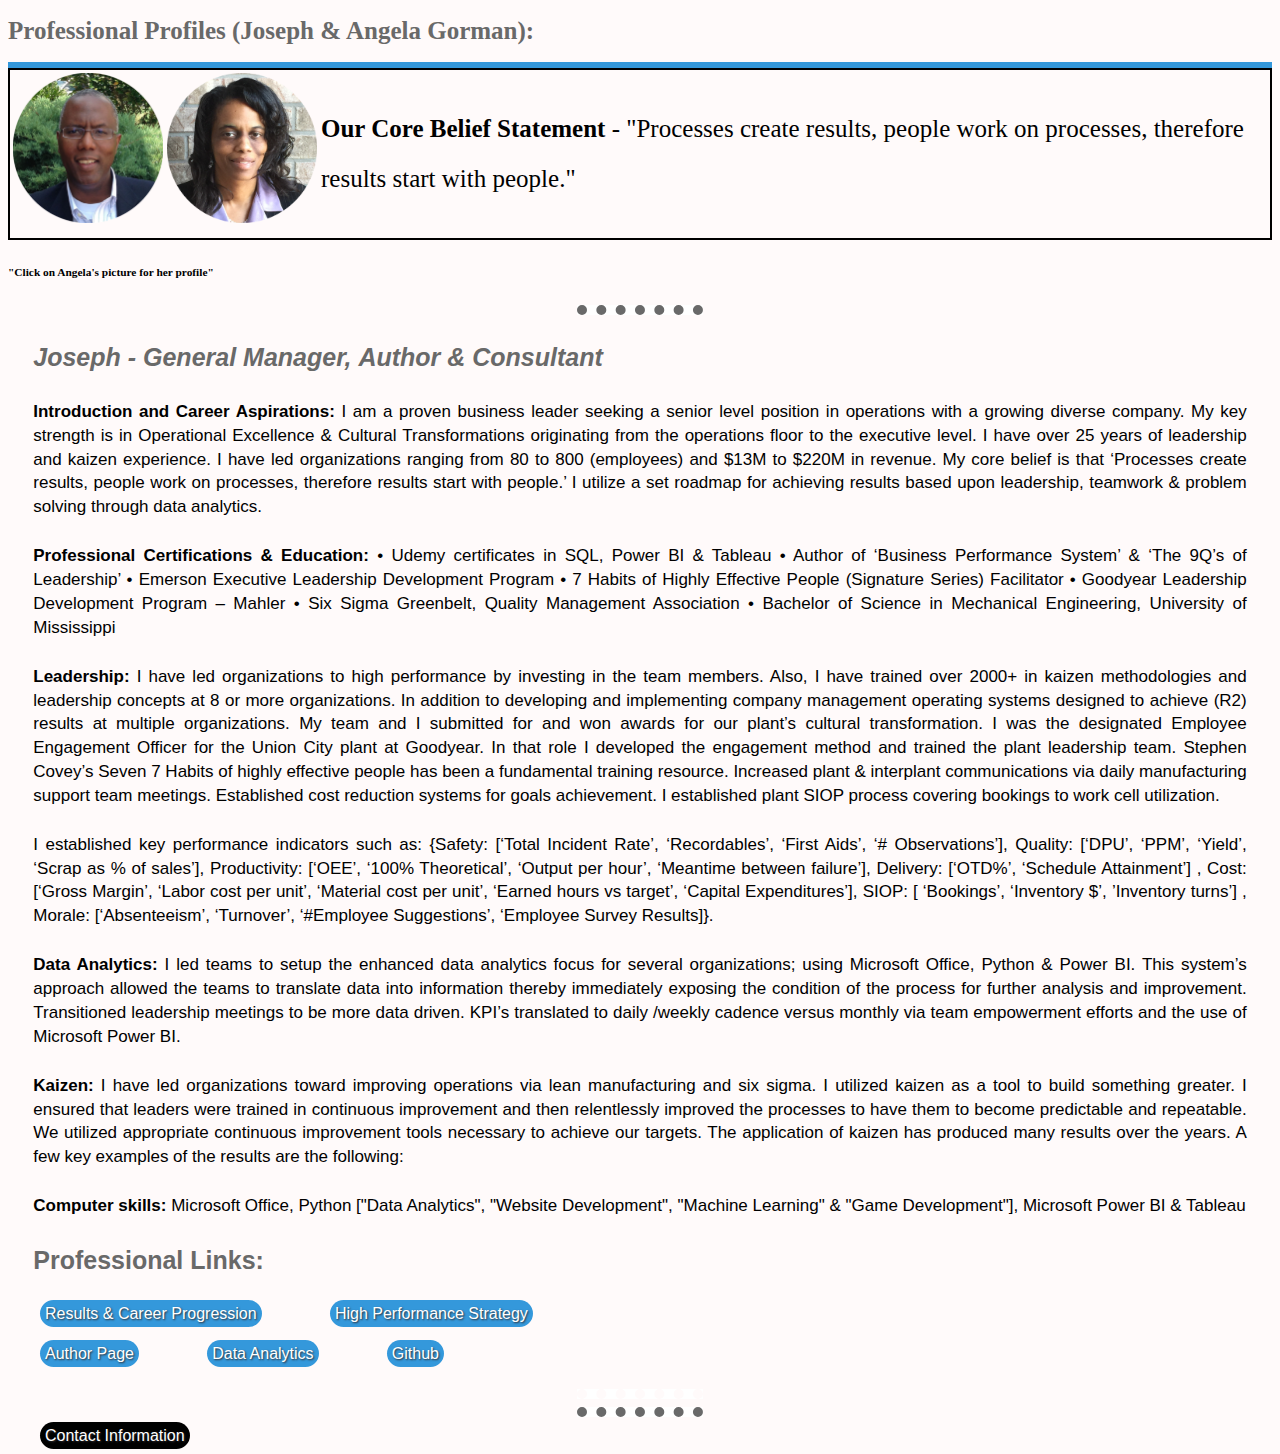
==== commit e29ca79e: "updated files adding date information" ====
--- a/index.html
+++ b/index.html
@@ -68,18 +68,28 @@
   <h3>
     <p>Professional Links:</p>
   </h3>
+
+  <tbody>
+    <tr>
+      <td><a class="btn" href="Results_Career_Progression_Joseph.html#">Results & Career Progression</a></td>
+      <td><a class="btn" href="HPO Strategy.html">High Performance Strategy</a></td><br><br>
+      <td><a class="btn" href="https://www.amazon.com/Oma-Joseph/e/B082Q6961X/ref=aufs_dp_fta_dsk">Author Page</a></td>
+      <td><a class="btn" href="https://public.tableau.com/views/TeslaStockPriceDashboard_16595596051440/Dashboard1?:language=en-US&:display_count=n&:origin=viz_share_link">Data Analytics</a></td>
+      <td><a class="btn" href="https://github.com/Jggittruth/github_games">Github</a></td>
+    </tr>
+  </tbody>
   </p>
-<span><a class="btn" href="Results_Career_Progression_Joseph.html#">Results & Career Progression</a></span>
-<span><a class="btn" href="https://www.amazon.com/Oma-Joseph/e/B082Q6961X/ref=aufs_dp_fta_dsk">Author Page</a></span>
-<span><a class="btn" href="HPO Strategy.html">High Performance Strategy</a></span>
-
-<span><a class="btn" href="https://public.tableau.com/views/TeslaStockPriceDashboard_16595596051440/Dashboard1?:language=en-US&:display_count=n&:origin=viz_share_link">Data Analytics</a></span>
-<span><a class="btn" href="https://github.com/Jggittruth/github_games">Github</a></li></span><br>
-
-<hr style="border-color: snow;"</hr>
+  <!--
+  <span><a class="btn" href="Results_Career_Progression_Joseph.html#">Results & Career Progression</a></span>
+  <span><a class="btn" href="https://www.amazon.com/Oma-Joseph/e/B082Q6961X/ref=aufs_dp_fta_dsk">Author Page</a></span>
+  <span><a class="btn" href="HPO Strategy.html">High Performance Strategy</a></span>
+  <span><a class="btn" href="https://public.tableau.com/views/TeslaStockPriceDashboard_16595596051440/Dashboard1?:language=en-US&:display_count=n&:origin=viz_share_link">Data Analytics</a></span>
+  <span><a class="btn" href="https://github.com/Jggittruth/github_games">Github</a></li></span>
+-->
+  <hr style="border-color: snow;" </hr>
 
 
-  <hr >
+  <hr>
 
   <a class="btn2" href="Contact_Information.html">Contact Information</a>
 </body>
--- a/css/styles.css
+++ b/css/styles.css
@@ -113,6 +113,7 @@
 
 td {
   vertical-align: top;
+  line-height: 2.0;
 }
 
 th {
@@ -154,3 +155,6 @@
   height: 0;
   width: 10%
 }
+tbody{
+  line-height: 2.0;
+}
